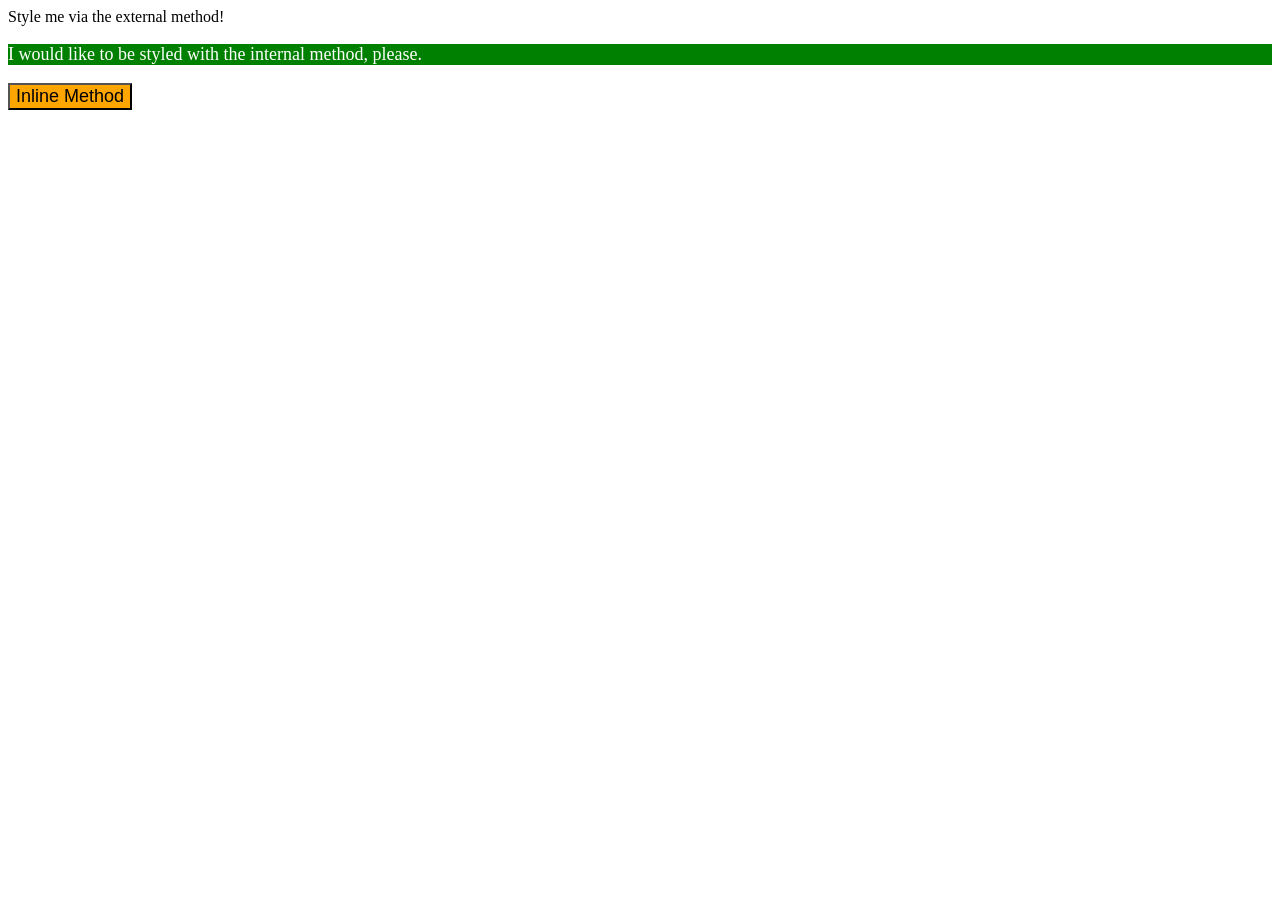
==== foundations/intro-to-css/01-css-methods/index.html @ 19635f41 "created css file and linked it w index.html file." ====
<!DOCTYPE html>
<html lang="en">
  <head>
    <meta charset="UTF-8">
    <meta http-equiv="X-UA-Compatible" content="IE=edge">
    <meta name="viewport" content="width=device-width, initial-scale=1.0">
    <title>Methods for Adding CSS</title>
    <link rel="stylesheet" href="./style.css">
    <style>
      p {
        background-color: green;
        color: white;
        font-size: 18px;
      }
    </style>
  </head>
  <body>
    <div>Style me via the external method!</div>
    <p>I would like to be styled with the internal method, please.</p>
    <button style="background-color:orange; font-size:18px;">Inline Method</button>
  </body>
</html>
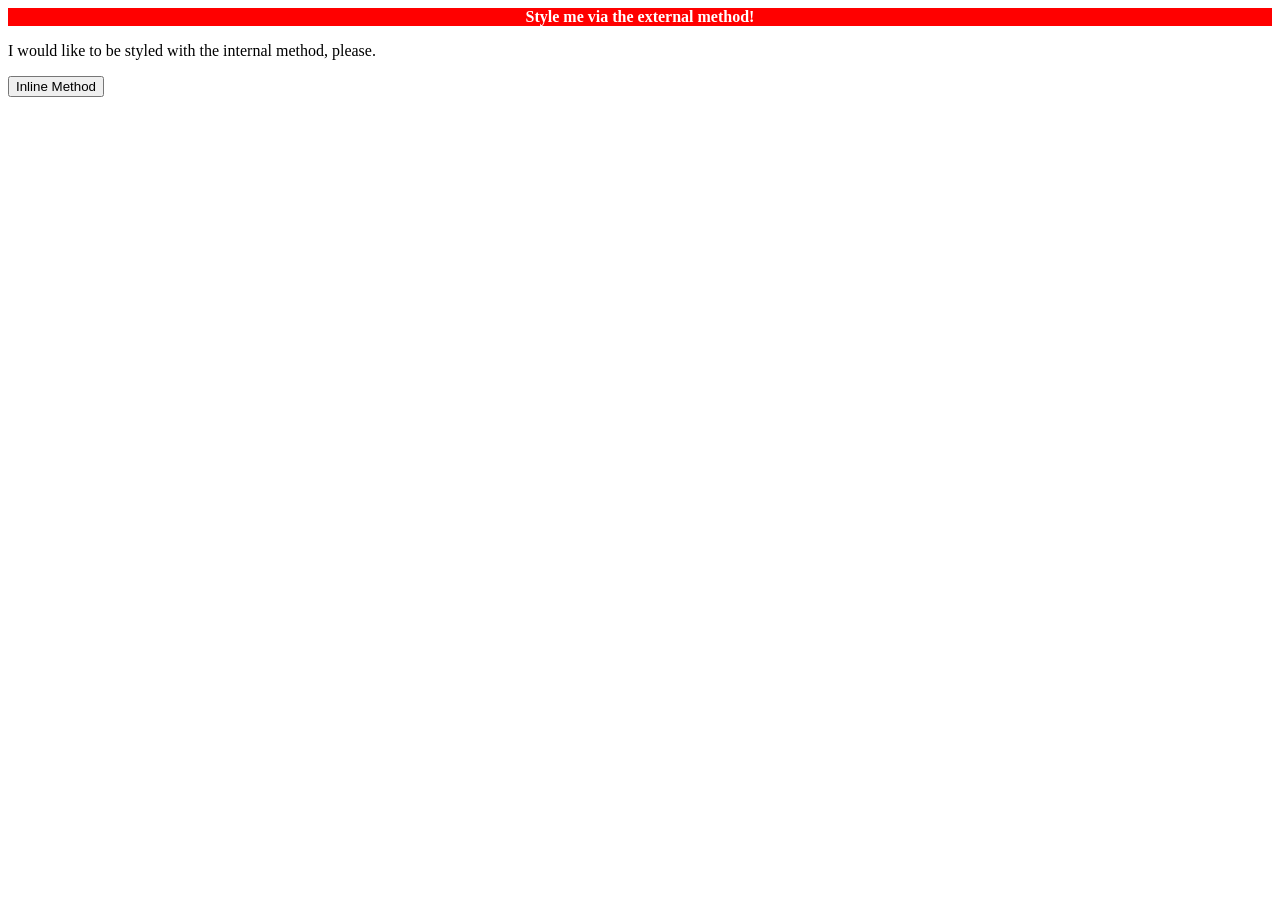
==== commit c509b209: "Add external css and apply it to index page an external css file is created to apply desired changes" ====
--- a/foundations/intro-to-css/01-css-methods/index.html
+++ b/foundations/intro-to-css/01-css-methods/index.html
@@ -6,17 +6,10 @@
     <meta name="viewport" content="width=device-width, initial-scale=1.0">
     <title>Methods for Adding CSS</title>
     <link rel="stylesheet" href="./style.css">
-    <style>
-      p {
-        background-color: green;
-        color: white;
-        font-size: 18px;
-      }
-    </style>
   </head>
   <body>
     <div>Style me via the external method!</div>
     <p>I would like to be styled with the internal method, please.</p>
-    <button style="background-color:orange; font-size:18px;">Inline Method</button>
+    <button>Inline Method</button>
   </body>
 </html>
--- a/foundations/intro-to-css/01-css-methods/style.css
+++ b/foundations/intro-to-css/01-css-methods/style.css
@@ -0,0 +1,8 @@
+div {
+    background-color: red;
+    color: white;
+
+    font: size 32px;
+    text-align: center;
+    font-weight: bold;
+}
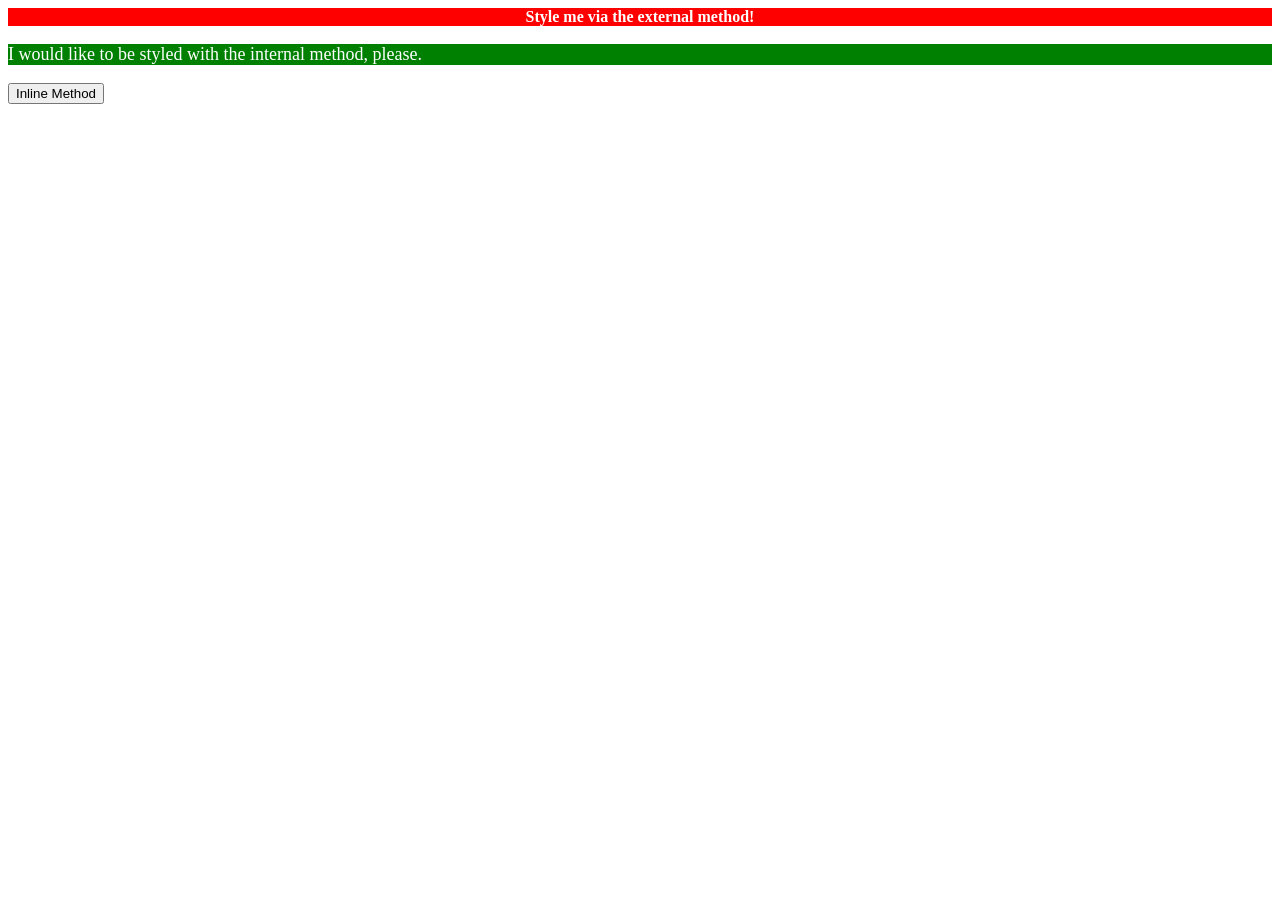
==== commit 5e15d922: "Add internal css to p element" ====
--- a/foundations/intro-to-css/01-css-methods/index.html
+++ b/foundations/intro-to-css/01-css-methods/index.html
@@ -6,6 +6,14 @@
     <meta name="viewport" content="width=device-width, initial-scale=1.0">
     <title>Methods for Adding CSS</title>
     <link rel="stylesheet" href="./style.css">
+    <style>
+      p {
+        background-color: green;
+        color: white;
+
+        font-size: 18px;
+      }
+    </style>
   </head>
   <body>
     <div>Style me via the external method!</div>
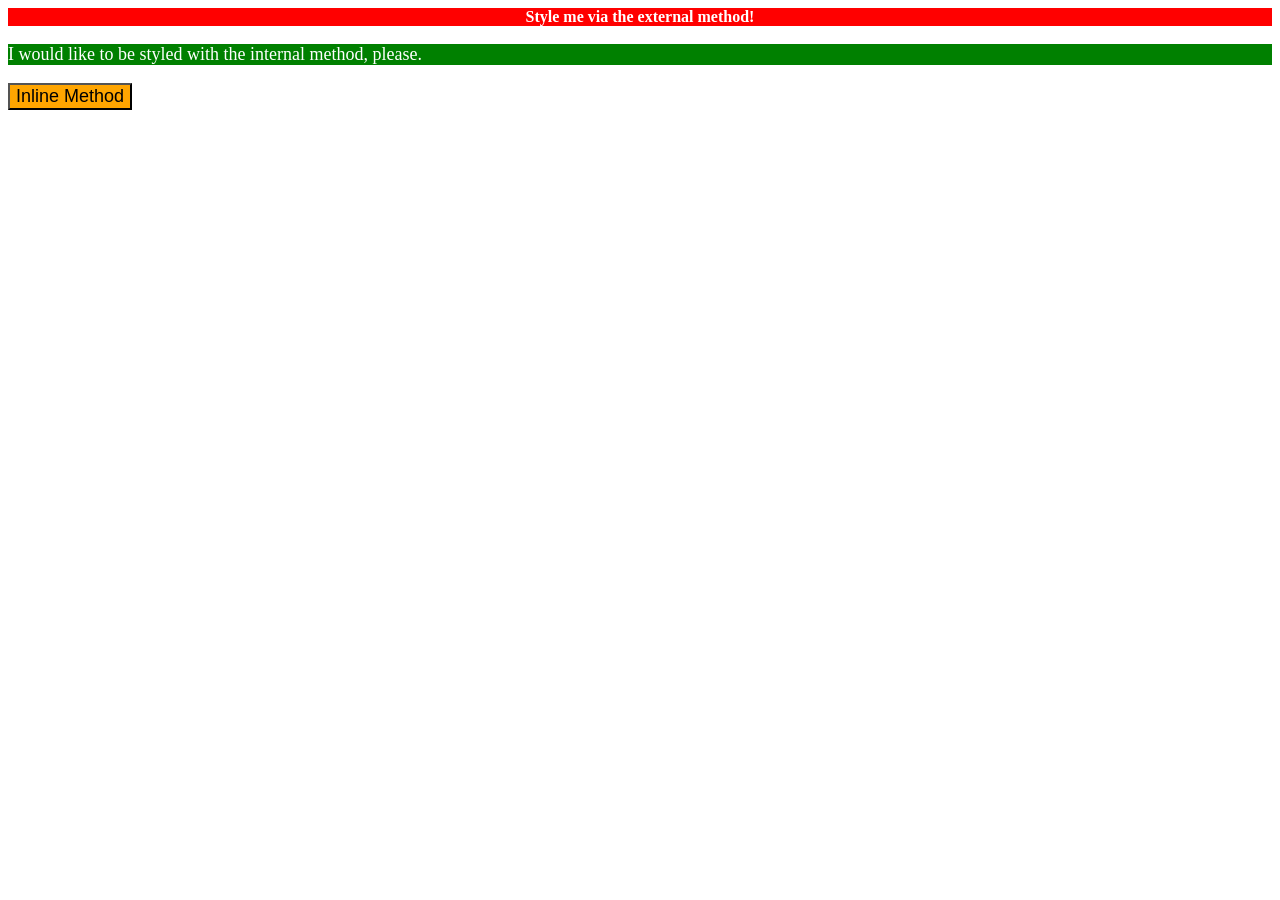
==== commit f52dac11: "add inline css to element button" ====
--- a/foundations/intro-to-css/01-css-methods/index.html
+++ b/foundations/intro-to-css/01-css-methods/index.html
@@ -18,6 +18,6 @@
   <body>
     <div>Style me via the external method!</div>
     <p>I would like to be styled with the internal method, please.</p>
-    <button>Inline Method</button>
+    <button style="background-color: orange; font-size: 18px;">Inline Method</button>
   </body>
 </html>
